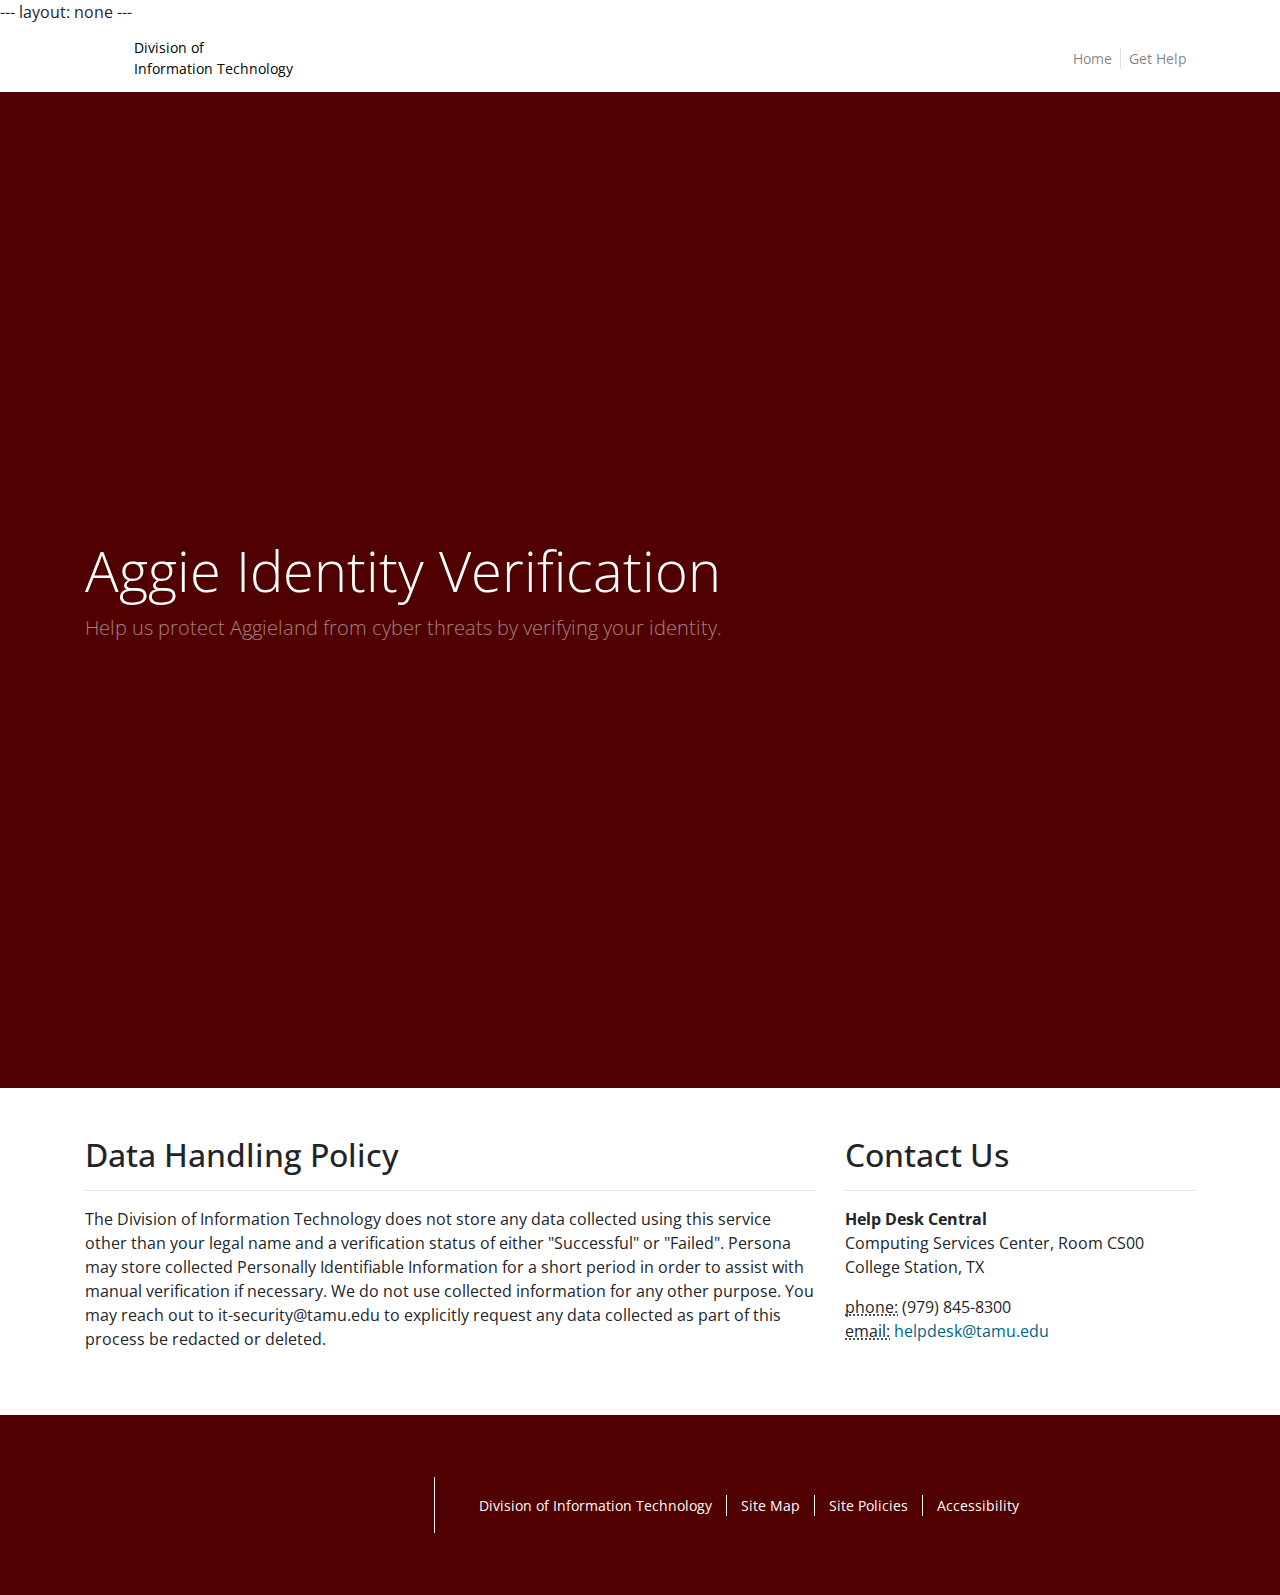
==== data-handling.html @ 5f21d12b "Update text for main landing page." ====
---
layout: none
---
<!DOCTYPE html>
<html lang="en">
    <head>
        <meta charset="utf-8" />
        <meta name="viewport" content="width=device-width, initial-scale=1, shrink-to-fit=no" />
        <title>Texas A&M Identity Verification</title>
        <!-- Favicon-->
        <link rel="icon" type="image/x-icon" href="assets/favicon.ico" />
        <!-- Core theme CSS (includes Bootstrap)-->
        <link rel="preconnect" href="https://fonts.gstatic.com"> 
        <link href="https://fonts.googleapis.com/css2?family=Open+Sans:wght@400;600;700&display=swap" rel="stylesheet">
        <link href="css/styles.css" rel="stylesheet"/>
        <link href="css/button.css" rel="stylesheet"/>
    </head>
    <body>
        <!-- Navigation-->
        <nav class="navbar navbar-expand-lg navbar-light masthead" style="background-color: #ffffff;">
            <div class="container">
                <a class="navbar-brand" href="https://it.tamu.edu" style="background-image: url('https://it.tamu.edu/images/TAM-Logo-Box.svg'); color: #000000;"><span class="d-inline-block align-top">Division of<br>Information Technology</span></a>
                <button class="navbar-toggler" type="button" data-toggle="collapse" data-target="#navbarResponsive" aria-controls="navbarResponsive" aria-expanded="false" aria-label="Toggle navigation"><span class="navbar-toggler-icon"></span></button>
                 <div class="collapse navbar-collapse" id="navbarResponsive">
                     <ul class="navbar-nav ml-auto">
                         <li class="nav-item"><a class="nav-link" href="index.html">Home</a></li>
                         <li class="nav-item"><a class="nav-link" href="https://it.tamu.edu/help">Get Help</a></li>
                     </ul>
                 </div>
            </div>
        </nav>
        <!-- Header-->
        <header class="bg-primary py-5 mb-5" style="background-image: url('https://it.tamu.edu/images/hero-home.jpg'); background-position: 0% 55%">
            <div class="container h-100">
                <div class="row h-100 align-items-center">
                    <div class="col-lg-12">
                        <h1 class="display-4 text-white mt-5 mb-2">Aggie Identity Verification</h1>
                        <p class="lead mb-5 text-white-50">Help us protect Aggieland from cyber threats by verifying your identity.</p>
                    </div>
                </div>
            </div>
        </header>
        <!-- Page Content-->
        <div class="container">
            <div class="row">
                <div class="col-md-8 mb-5">
                  <div id="datapolicy">
                    <h2>Data Handling Policy</h2>
                    <hr />
                    <p>
                        The Division of Information Technology does not store any data collected using this service other than your legal name and a verification status
                        of either "Successful" or "Failed". Persona may store collected Personally Identifiable Information for a short period in order to assist with 
                        manual verification if necessary. We do not use collected information for any other purpose. You may reach out to it-security@tamu.edu to explicitly
                        request any data collected as part of this process be redacted or deleted.
                    </p>
                  </div>
                </div>
                <div class="col-md-4 mb-5">
                    <h2>Contact Us</h2>
                    <hr />
                    <address>
                        <strong>Help Desk Central</strong>
                        <br />
                        Computing Services Center, Room CS00
                        <br />
                        College Station, TX
                        <br />
                    </address>
                    <address>
                        <abbr title="Phone">phone:</abbr>
                        (979) 845-8300
                        <br />
                        <abbr title="Email">email:</abbr>
                        <a href="mailto:#">helpdesk@tamu.edu</a>
                    </address>
                </div>
            </div>
        </div>
        <!-- Footer-->
        <footer class="py-5 bg-dark">
            <div class="container">
            <div class="row">
                <div class="col-lg-4">
                    <div class="tam-logo text-center">
                        <a href="https://www.tamu.edu/">Texas A&amp;M University</a>
                    </div>
                </div>
                <div class="col-lg">
                    <ul class="nav flex-column flex-md-row">
                        <li class="nav-item text-center">
                            <a class="nav-link" href="https://it.tamu.edu/">Division of Information Technology</a>
                        </li>
                        <li class="nav-item text-center d-print-none">
                            <a class="nav-link" href="sitemap.php">Site Map</a>
                        </li>
                        <li class="nav-item text-center d-print-none">
                            <a class="nav-link" href="site-policies.php">Site Policies</a>
                        </li>
                        <li class="nav-item text-center d-print-none">
                            <a class="nav-link" href="https://itaccessibility.tamu.edu/">Accessibility</a>
                        </li>
                    </ul>
                </div>
            </div>
        </div>
        </footer>
        <!-- Bootstrap core JS-->
        <script src="https://code.jquery.com/jquery-3.5.1.slim.min.js"></script>
        <script src="https://cdn.jsdelivr.net/npm/bootstrap@4.6.0/dist/js/bootstrap.bundle.min.js"></script>
        <!-- Core theme JS-->
        <script src="js/scripts.js"></script>
    </body>
</html>
---- css/button.css ----
.pushable {
    position: relative;
    border: none;
    background: transparent;
    padding: 0;
    cursor: pointer;
    outline-offset: 4px;
    transition: filter 250ms;
  }
  .shadow {
    position: absolute;
    top: 0;
    left: 0;
    width: 100%;
    height: 100%;
    border-radius: 12px;
    background: hsl(0deg 0% 0% / 0.25);
    will-change: transform;
    transform: translateY(2px);
    transition:
      transform
      600ms
      cubic-bezier(.3, .7, .4, 1);
  }
  .edge {
    position: absolute;
    top: 0;
    left: 0;
    width: 100%;
    height: 100%;
    border-radius: 12px;
    background: linear-gradient(
      to left,
      hsl(0 42% 32%) 0%,
      hsl(0 42% 32%) 8%,
      hsl(0 42% 32%) 92%,
      hsl(0 42% 32%) 100%
    );
  }
  .front {
    display: block;
    position: relative;
    padding: 12px 42px;
    border-radius: 12px;
    font-size: 1.25rem;
    color: white;
    background: hsl(0, 100%, 16%);
    will-change: transform;
    transform: translateY(-4px);
    transition:
      transform
      600ms
      cubic-bezier(.3, .7, .4, 1);
  }
  .pushable:hover {
    filter: brightness(110%);
  }
  .pushable:hover .front {
    transform: translateY(-6px);
    transition:
      transform
      250ms
      cubic-bezier(.3, .7, .4, 1.5);
  }
  .pushable:active .front {
    transform: translateY(-2px);
    transition: transform 34ms;
  }
  .pushable:hover .shadow {
    transform: translateY(4px);
    transition:
      transform
      250ms
      cubic-bezier(.3, .7, .4, 1.5);
  }
  .pushable:active .shadow {
    transform: translateY(1px);
    transition: transform 34ms;
  }
  .pushable:focus:not(:focus-visible) {
    outline: none;
  }
  .pushable:disabled .front {
    background: #666666;
    transform: none
  }
  .pushable:disabled .edge {
    background: #666666;
    transform: none
  }
  .pushable:disabled .shadow {
    transform: none;
  }
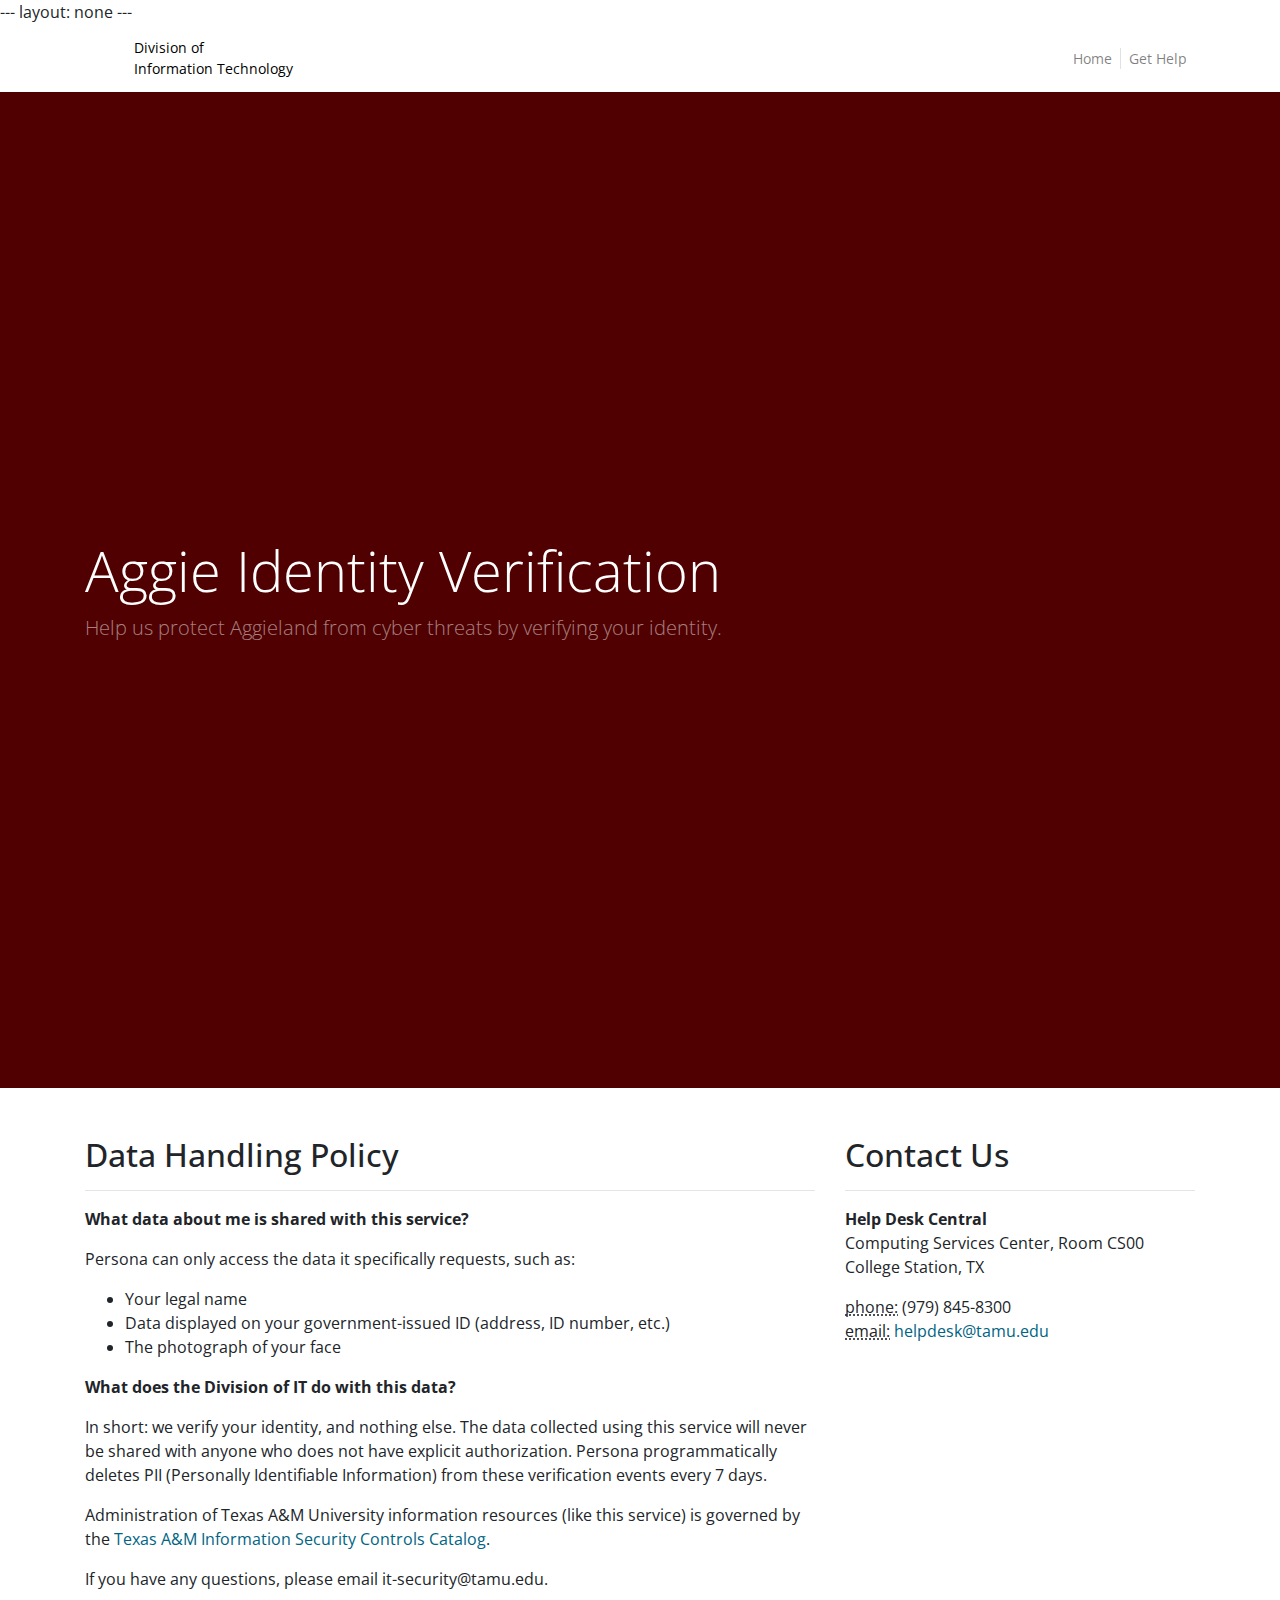
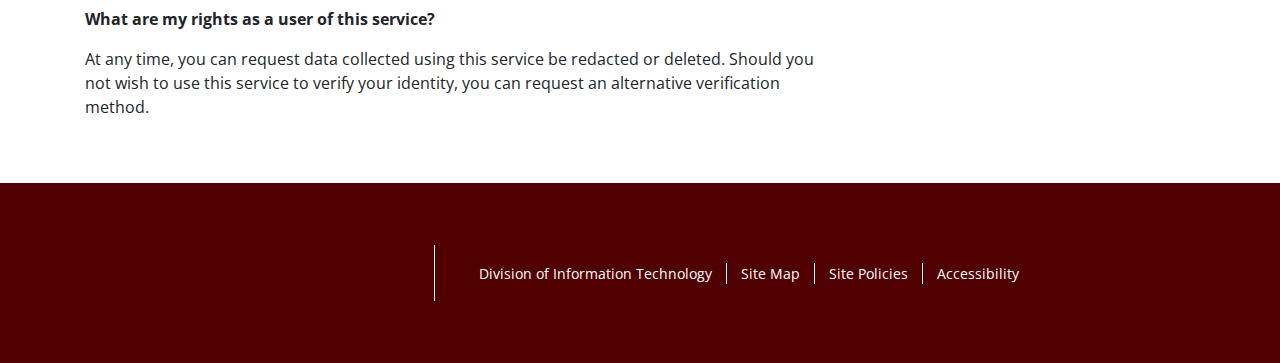
==== commit 27c85997: "First pass at revised data handling policy (formatted)." ====
--- a/data-handling.html
+++ b/data-handling.html
@@ -47,12 +47,19 @@
                   <div id="datapolicy">
                     <h2>Data Handling Policy</h2>
                     <hr />
-                    <p>
-                        The Division of Information Technology does not store any data collected using this service other than your legal name and a verification status
-                        of either "Successful" or "Failed". Persona may store collected Personally Identifiable Information for a short period in order to assist with 
-                        manual verification if necessary. We do not use collected information for any other purpose. You may reach out to it-security@tamu.edu to explicitly
-                        request any data collected as part of this process be redacted or deleted.
-                    </p>
+                    <p><strong>What data about me is shared with this service?</strong></p>
+                    <p>Persona can only access the data it specifically requests, such as:</p>
+                    <ul>
+                    <li>Your legal name</li>
+                    <li>Data displayed on your government-issued ID (address, ID number, etc.)</li>
+                    <li>The photograph of your face</li>
+                    </ul>
+                    <p><strong>What does the Division of IT do with this data?</strong></p>
+                    <p>In short: we verify your identity, and nothing else. The data collected using this service will never be shared with anyone who does not have explicit authorization. Persona programmatically deletes PII (Personally Identifiable Information) from these verification events every 7 days.</p>
+                    <p>Administration of Texas A&amp;M University information resources (like this service) is governed by the <a href="https://it.tamu.edu/policy/it-policy/controls-catalog/">Texas A&amp;M Information Security Controls Catalog</a>.</p>
+                    <p>If you have any questions, please email it-security@tamu.edu.</p>
+                    <p><strong>What are my rights as a user of this service?</strong></p>
+                    <p>At any time, you can request data collected using this service be redacted or deleted. Should you not wish to use this service to verify your identity, you can request an alternative verification method.</p>
                   </div>
                 </div>
                 <div class="col-md-4 mb-5">
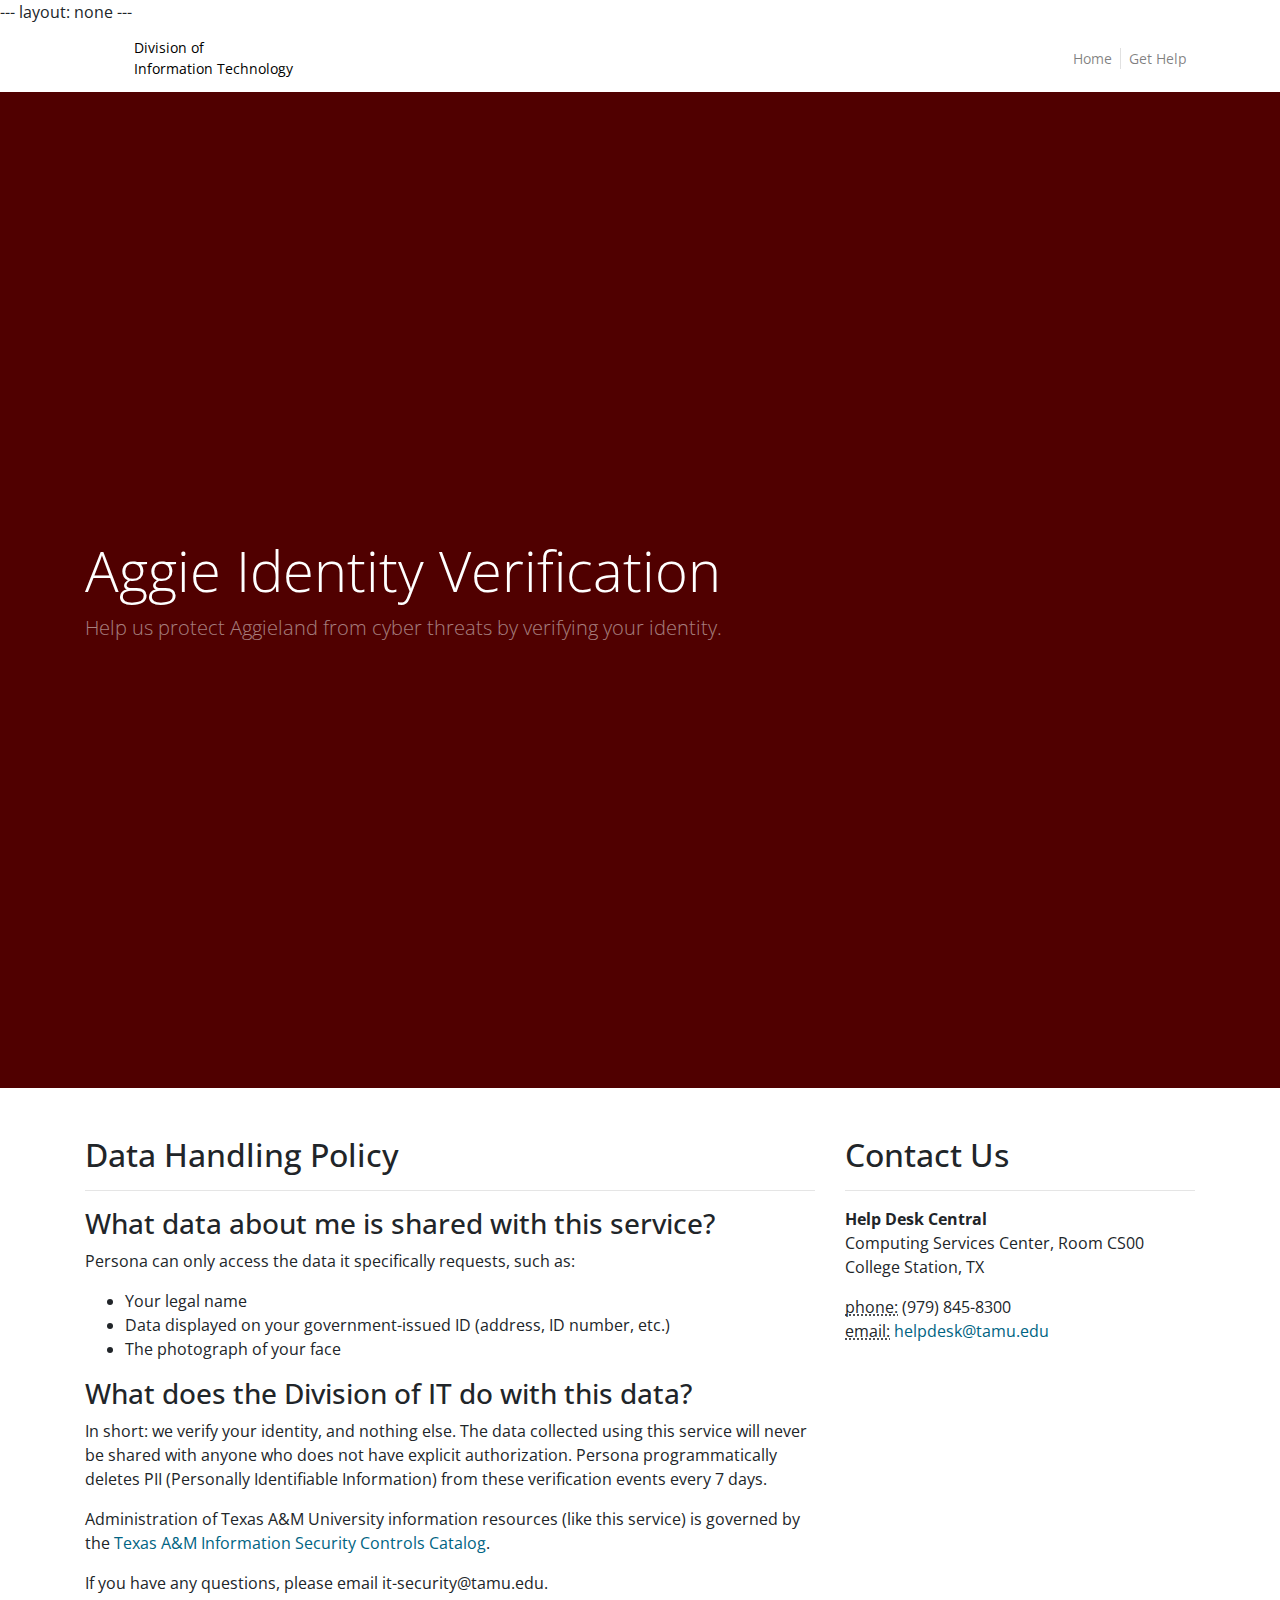
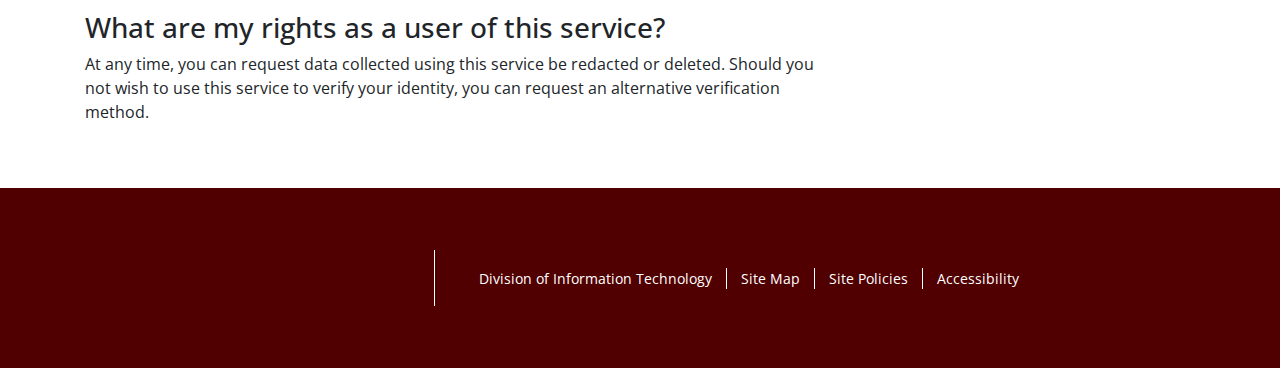
==== commit a1b72ad4: "Update headings" ====
--- a/data-handling.html
+++ b/data-handling.html
@@ -46,19 +46,19 @@
                 <div class="col-md-8 mb-5">
                   <div id="datapolicy">
                     <h2>Data Handling Policy</h2>
-                    <hr />
-                    <p><strong>What data about me is shared with this service?</strong></p>
+                    <hr/>
+                    <h3>What data about me is shared with this service?</h3>
                     <p>Persona can only access the data it specifically requests, such as:</p>
                     <ul>
-                    <li>Your legal name</li>
-                    <li>Data displayed on your government-issued ID (address, ID number, etc.)</li>
-                    <li>The photograph of your face</li>
+                        <li>Your legal name</li>
+                        <li>Data displayed on your government-issued ID (address, ID number, etc.)</li>
+                        <li>The photograph of your face</li>
                     </ul>
-                    <p><strong>What does the Division of IT do with this data?</strong></p>
+                    <h3>What does the Division of IT do with this data?</h3>
                     <p>In short: we verify your identity, and nothing else. The data collected using this service will never be shared with anyone who does not have explicit authorization. Persona programmatically deletes PII (Personally Identifiable Information) from these verification events every 7 days.</p>
                     <p>Administration of Texas A&amp;M University information resources (like this service) is governed by the <a href="https://it.tamu.edu/policy/it-policy/controls-catalog/">Texas A&amp;M Information Security Controls Catalog</a>.</p>
                     <p>If you have any questions, please email it-security@tamu.edu.</p>
-                    <p><strong>What are my rights as a user of this service?</strong></p>
+                    <h3>What are my rights as a user of this service?</h3>
                     <p>At any time, you can request data collected using this service be redacted or deleted. Should you not wish to use this service to verify your identity, you can request an alternative verification method.</p>
                   </div>
                 </div>
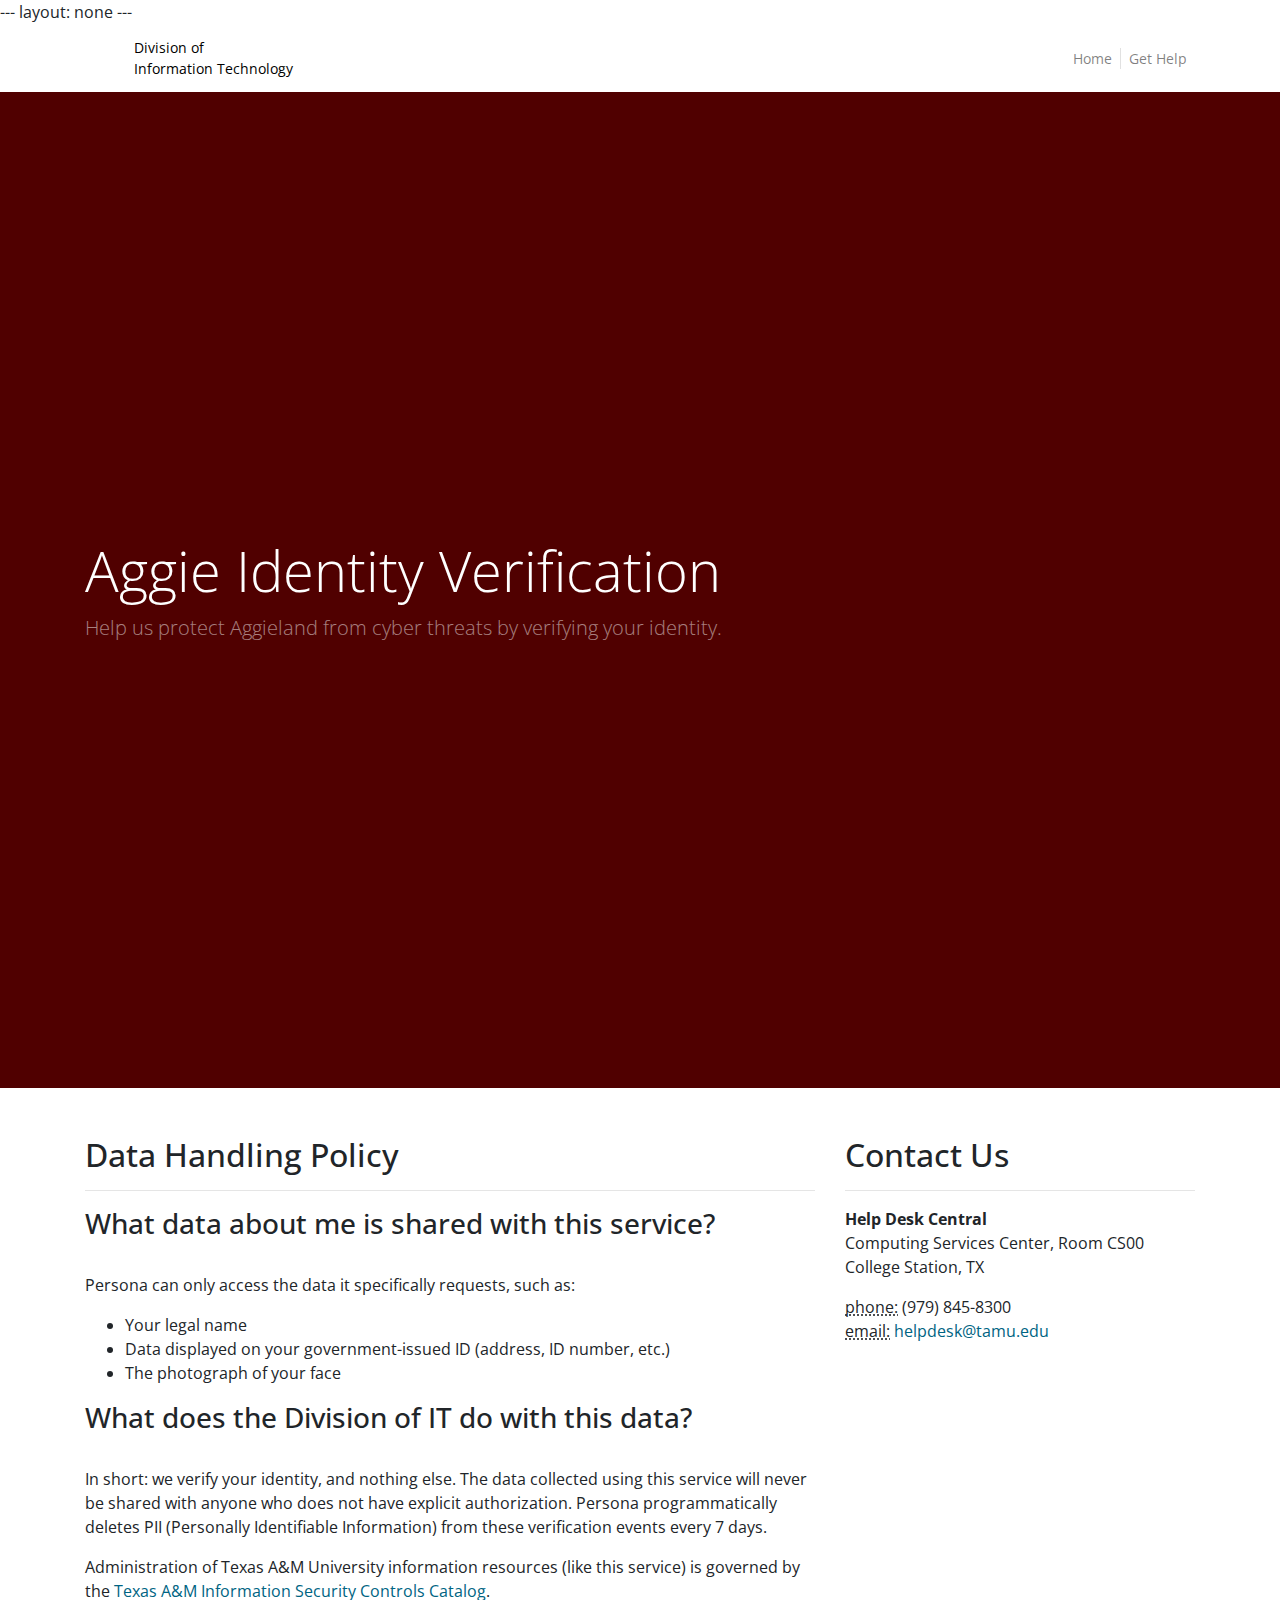
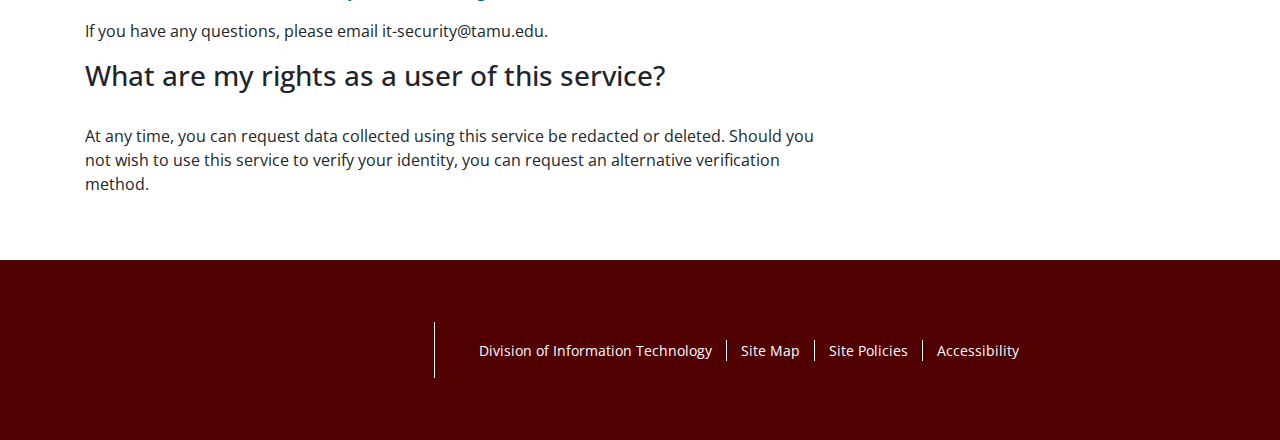
==== commit 341ec0d2: "Line breaks." ====
--- a/data-handling.html
+++ b/data-handling.html
@@ -47,18 +47,18 @@
                   <div id="datapolicy">
                     <h2>Data Handling Policy</h2>
                     <hr/>
-                    <h3>What data about me is shared with this service?</h3>
+                    <h3>What data about me is shared with this service?</h3><br>
                     <p>Persona can only access the data it specifically requests, such as:</p>
                     <ul>
                         <li>Your legal name</li>
                         <li>Data displayed on your government-issued ID (address, ID number, etc.)</li>
                         <li>The photograph of your face</li>
                     </ul>
-                    <h3>What does the Division of IT do with this data?</h3>
+                    <h3>What does the Division of IT do with this data?</h3><br>
                     <p>In short: we verify your identity, and nothing else. The data collected using this service will never be shared with anyone who does not have explicit authorization. Persona programmatically deletes PII (Personally Identifiable Information) from these verification events every 7 days.</p>
                     <p>Administration of Texas A&amp;M University information resources (like this service) is governed by the <a href="https://it.tamu.edu/policy/it-policy/controls-catalog/">Texas A&amp;M Information Security Controls Catalog</a>.</p>
                     <p>If you have any questions, please email it-security@tamu.edu.</p>
-                    <h3>What are my rights as a user of this service?</h3>
+                    <h3>What are my rights as a user of this service?</h3><br>
                     <p>At any time, you can request data collected using this service be redacted or deleted. Should you not wish to use this service to verify your identity, you can request an alternative verification method.</p>
                   </div>
                 </div>
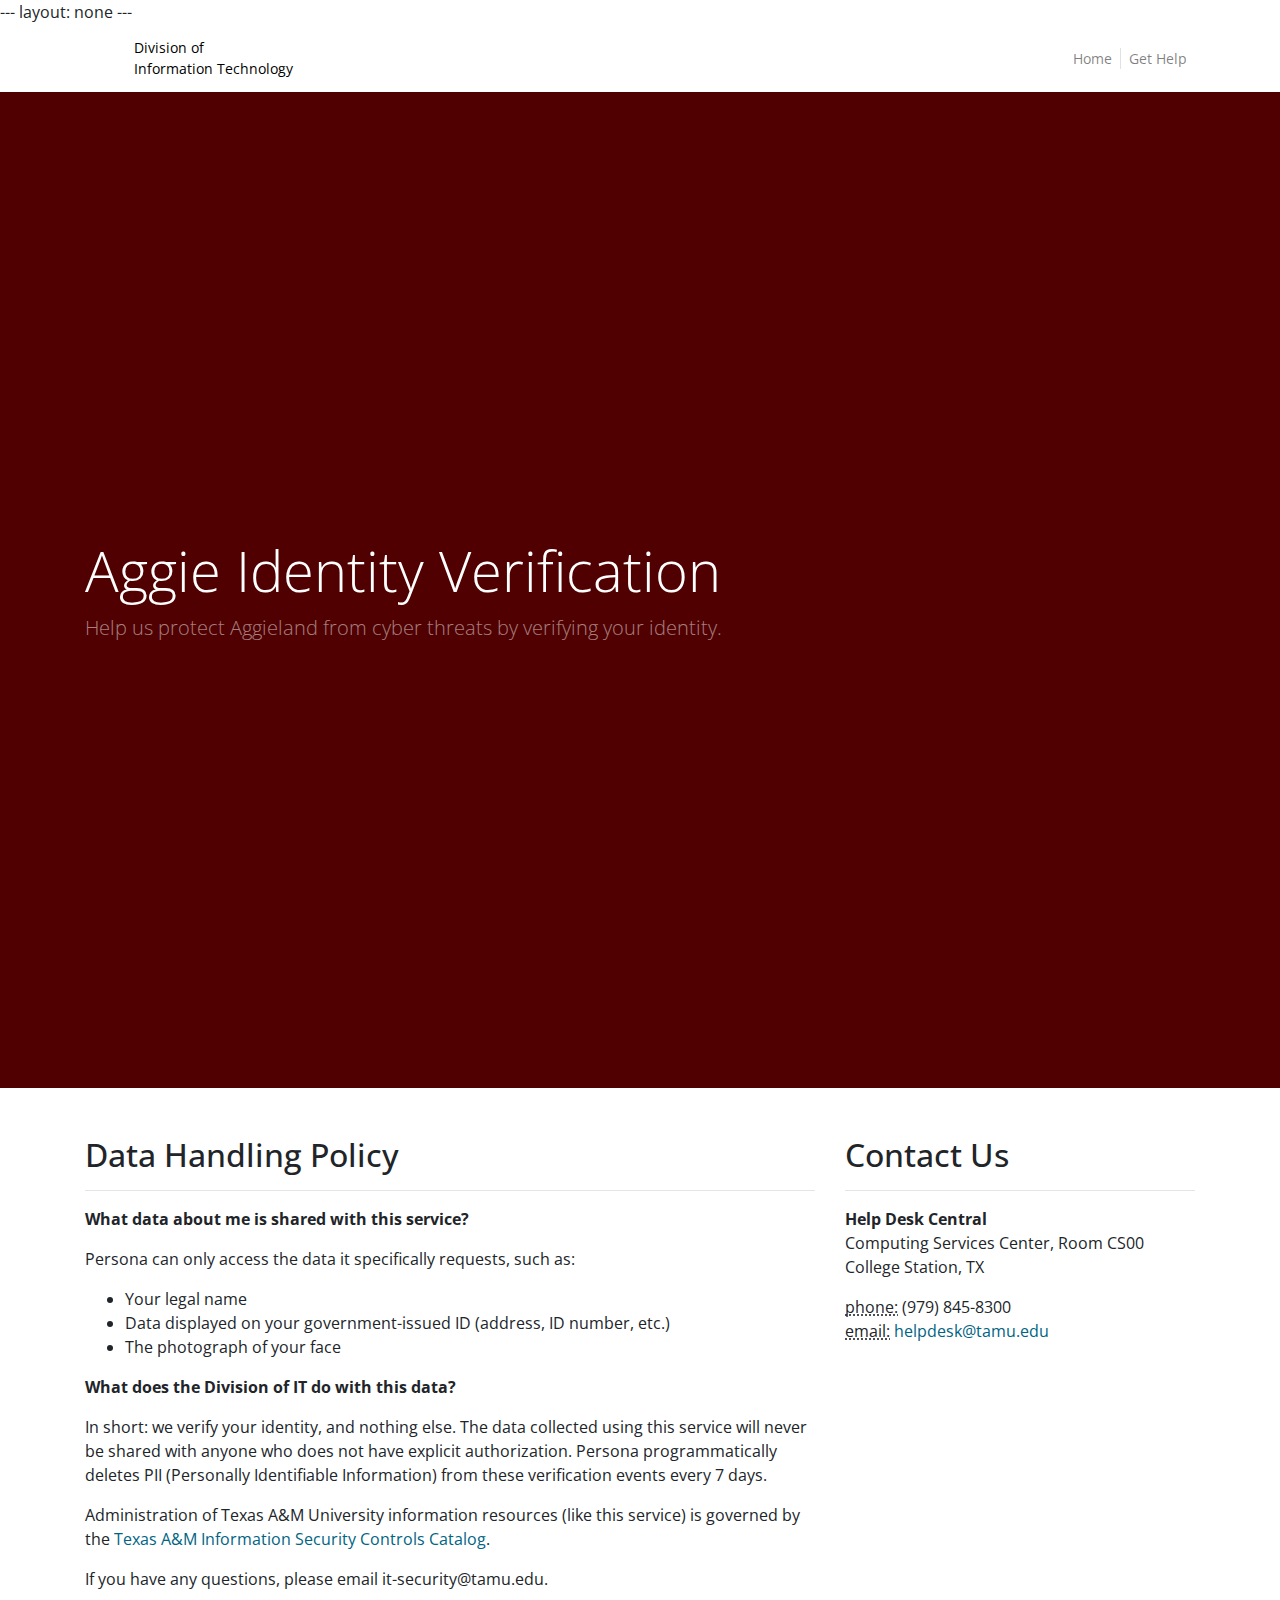
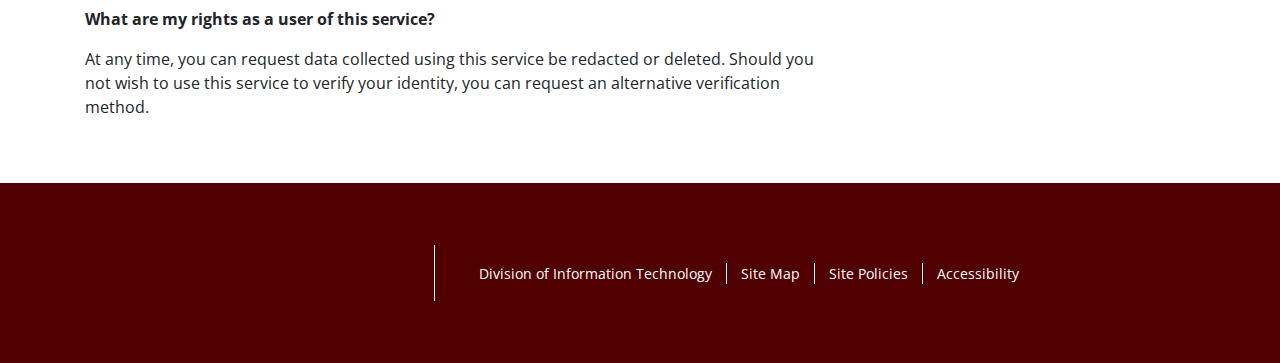
==== commit 7df7bc33: "Revert to original formatting." ====
--- a/data-handling.html
+++ b/data-handling.html
@@ -46,19 +46,19 @@
                 <div class="col-md-8 mb-5">
                   <div id="datapolicy">
                     <h2>Data Handling Policy</h2>
-                    <hr/>
-                    <h3>What data about me is shared with this service?</h3><br>
+                    <hr />
+                    <p><strong>What data about me is shared with this service?</strong></p>
                     <p>Persona can only access the data it specifically requests, such as:</p>
                     <ul>
-                        <li>Your legal name</li>
-                        <li>Data displayed on your government-issued ID (address, ID number, etc.)</li>
-                        <li>The photograph of your face</li>
+                    <li>Your legal name</li>
+                    <li>Data displayed on your government-issued ID (address, ID number, etc.)</li>
+                    <li>The photograph of your face</li>
                     </ul>
-                    <h3>What does the Division of IT do with this data?</h3><br>
+                    <p><strong>What does the Division of IT do with this data?</strong></p>
                     <p>In short: we verify your identity, and nothing else. The data collected using this service will never be shared with anyone who does not have explicit authorization. Persona programmatically deletes PII (Personally Identifiable Information) from these verification events every 7 days.</p>
                     <p>Administration of Texas A&amp;M University information resources (like this service) is governed by the <a href="https://it.tamu.edu/policy/it-policy/controls-catalog/">Texas A&amp;M Information Security Controls Catalog</a>.</p>
                     <p>If you have any questions, please email it-security@tamu.edu.</p>
-                    <h3>What are my rights as a user of this service?</h3><br>
+                    <p><strong>What are my rights as a user of this service?</strong></p>
                     <p>At any time, you can request data collected using this service be redacted or deleted. Should you not wish to use this service to verify your identity, you can request an alternative verification method.</p>
                   </div>
                 </div>
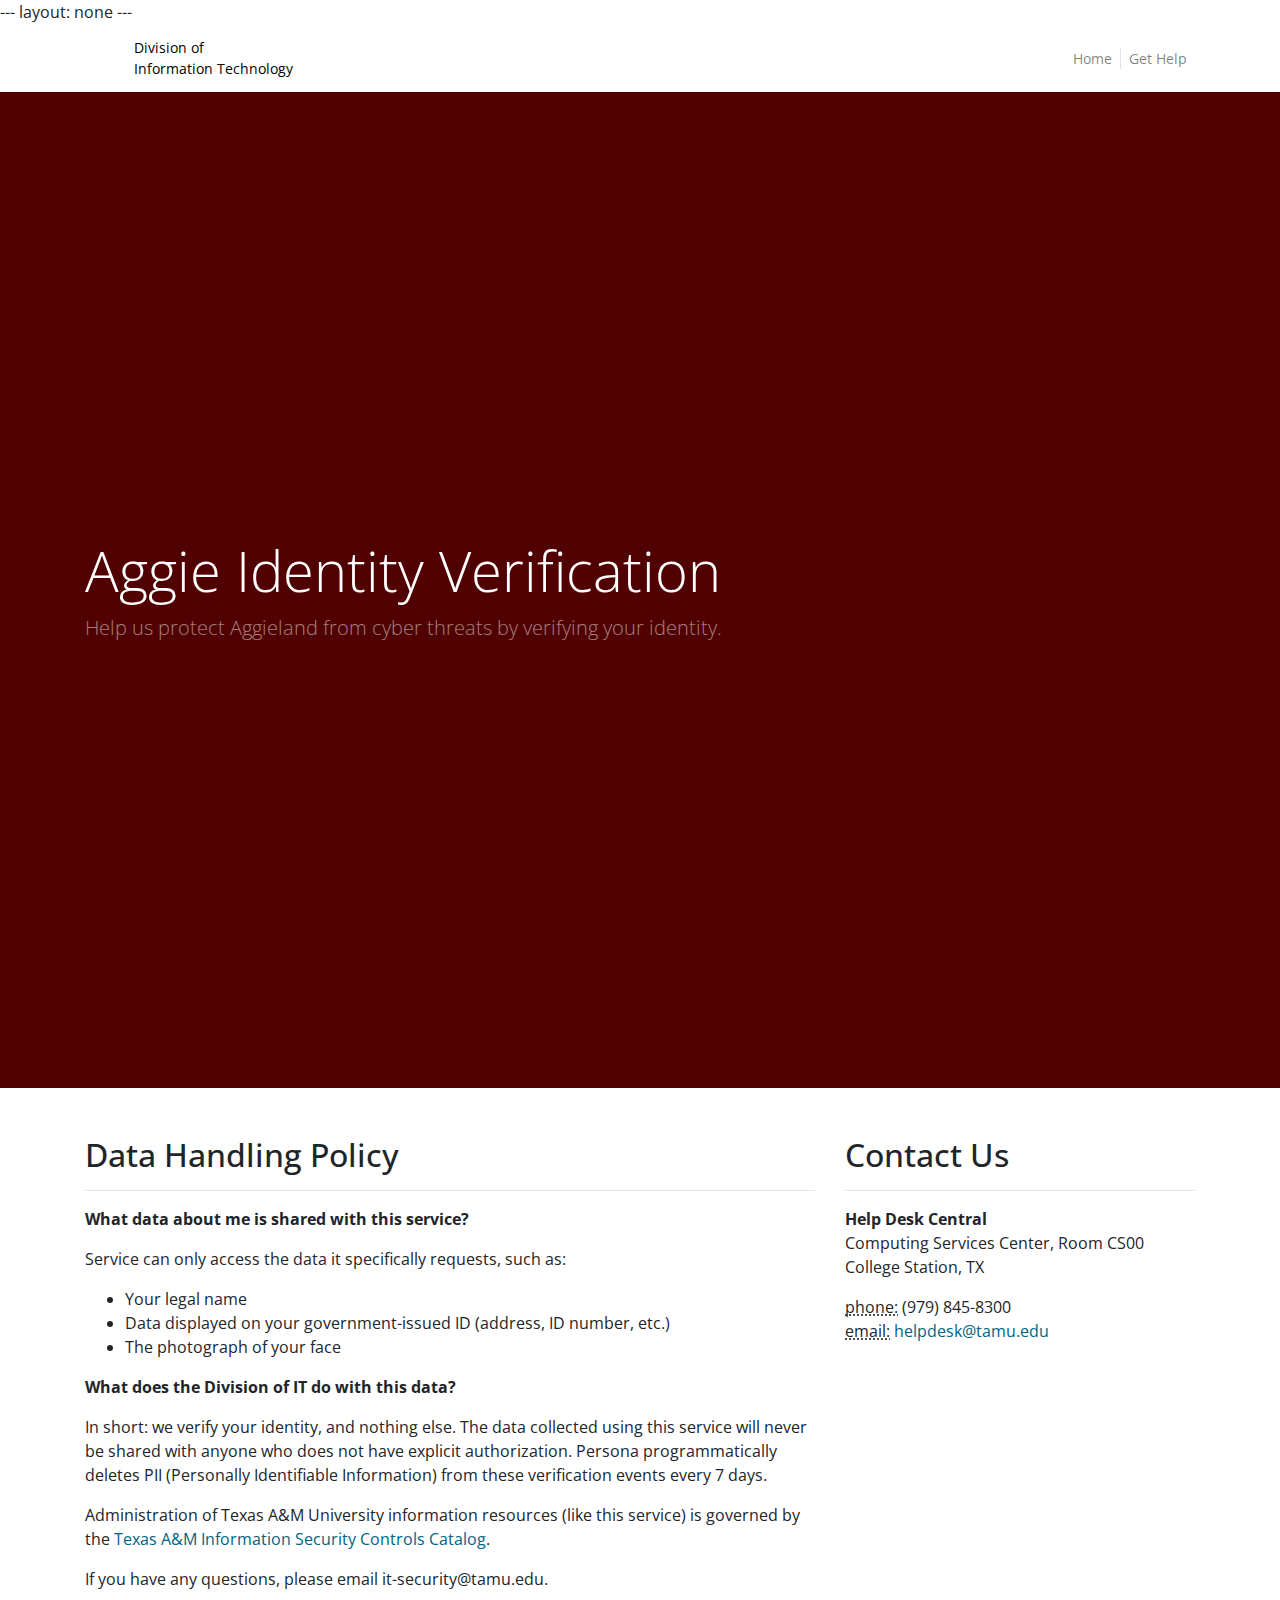
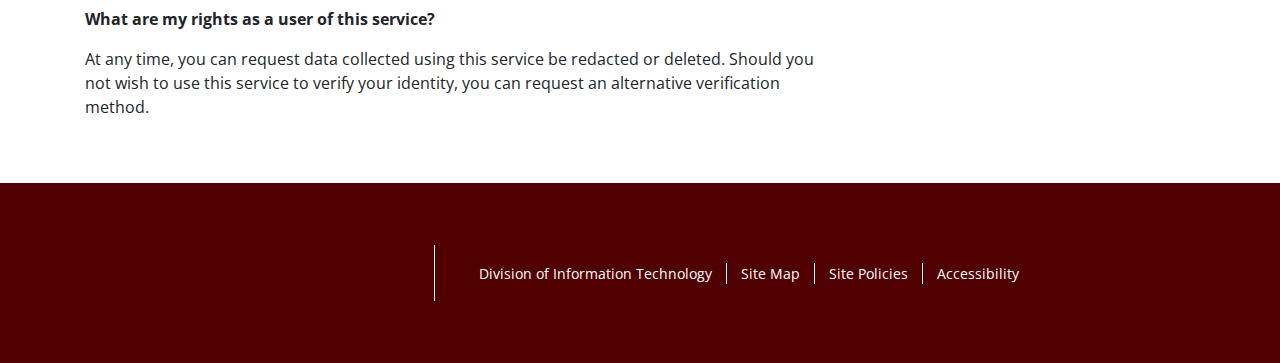
==== commit 7789bfd9: "Remove reference to Persona." ====
--- a/data-handling.html
+++ b/data-handling.html
@@ -48,7 +48,7 @@
                     <h2>Data Handling Policy</h2>
                     <hr />
                     <p><strong>What data about me is shared with this service?</strong></p>
-                    <p>Persona can only access the data it specifically requests, such as:</p>
+                    <p>Service can only access the data it specifically requests, such as:</p>
                     <ul>
                     <li>Your legal name</li>
                     <li>Data displayed on your government-issued ID (address, ID number, etc.)</li>
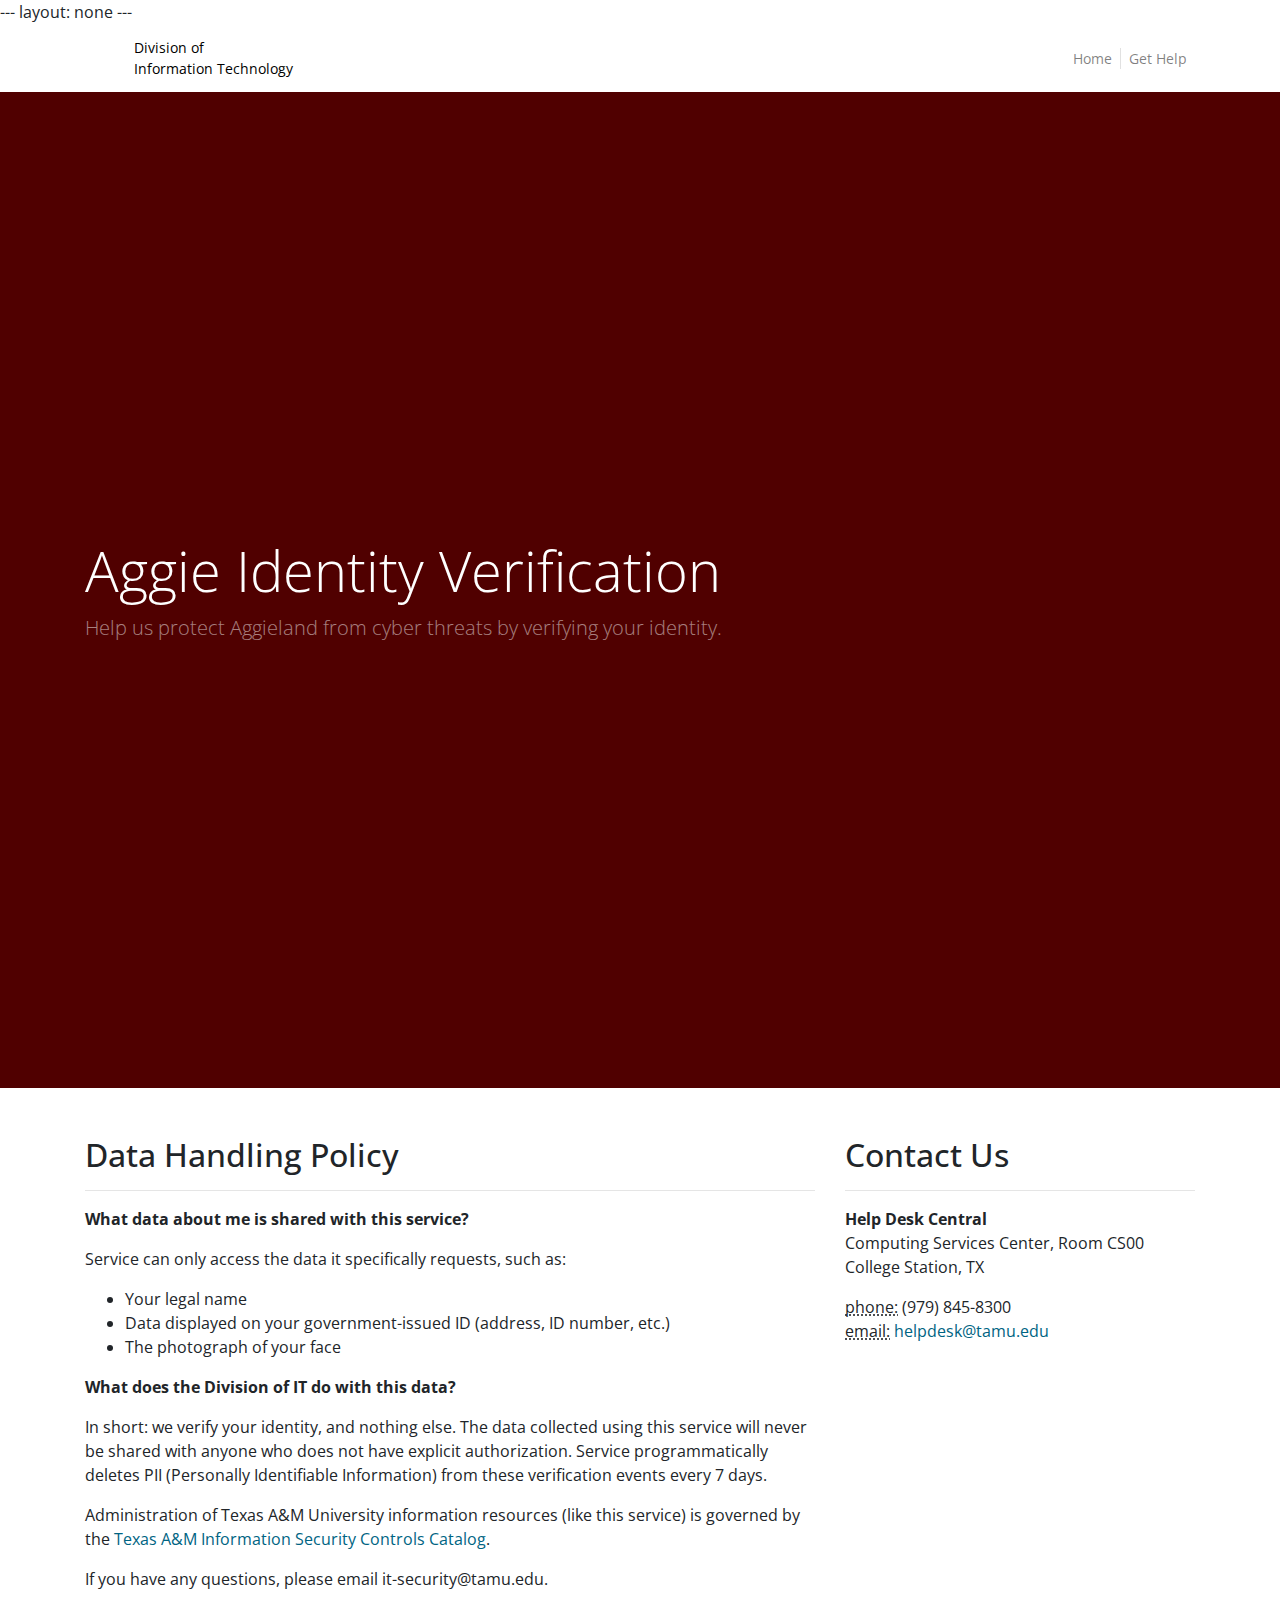
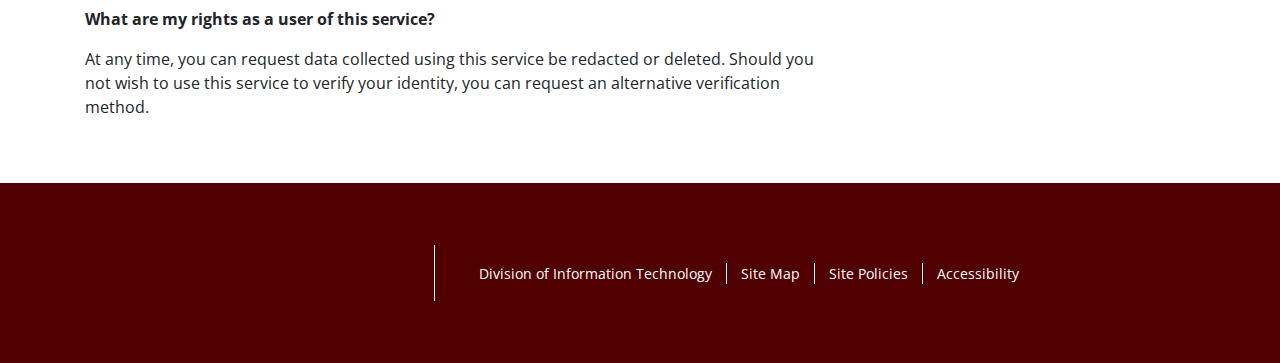
==== commit 1a4e866a: "Remove last reference to Persona." ====
--- a/data-handling.html
+++ b/data-handling.html
@@ -55,7 +55,7 @@
                     <li>The photograph of your face</li>
                     </ul>
                     <p><strong>What does the Division of IT do with this data?</strong></p>
-                    <p>In short: we verify your identity, and nothing else. The data collected using this service will never be shared with anyone who does not have explicit authorization. Persona programmatically deletes PII (Personally Identifiable Information) from these verification events every 7 days.</p>
+                    <p>In short: we verify your identity, and nothing else. The data collected using this service will never be shared with anyone who does not have explicit authorization. Service programmatically deletes PII (Personally Identifiable Information) from these verification events every 7 days.</p>
                     <p>Administration of Texas A&amp;M University information resources (like this service) is governed by the <a href="https://it.tamu.edu/policy/it-policy/controls-catalog/">Texas A&amp;M Information Security Controls Catalog</a>.</p>
                     <p>If you have any questions, please email it-security@tamu.edu.</p>
                     <p><strong>What are my rights as a user of this service?</strong></p>
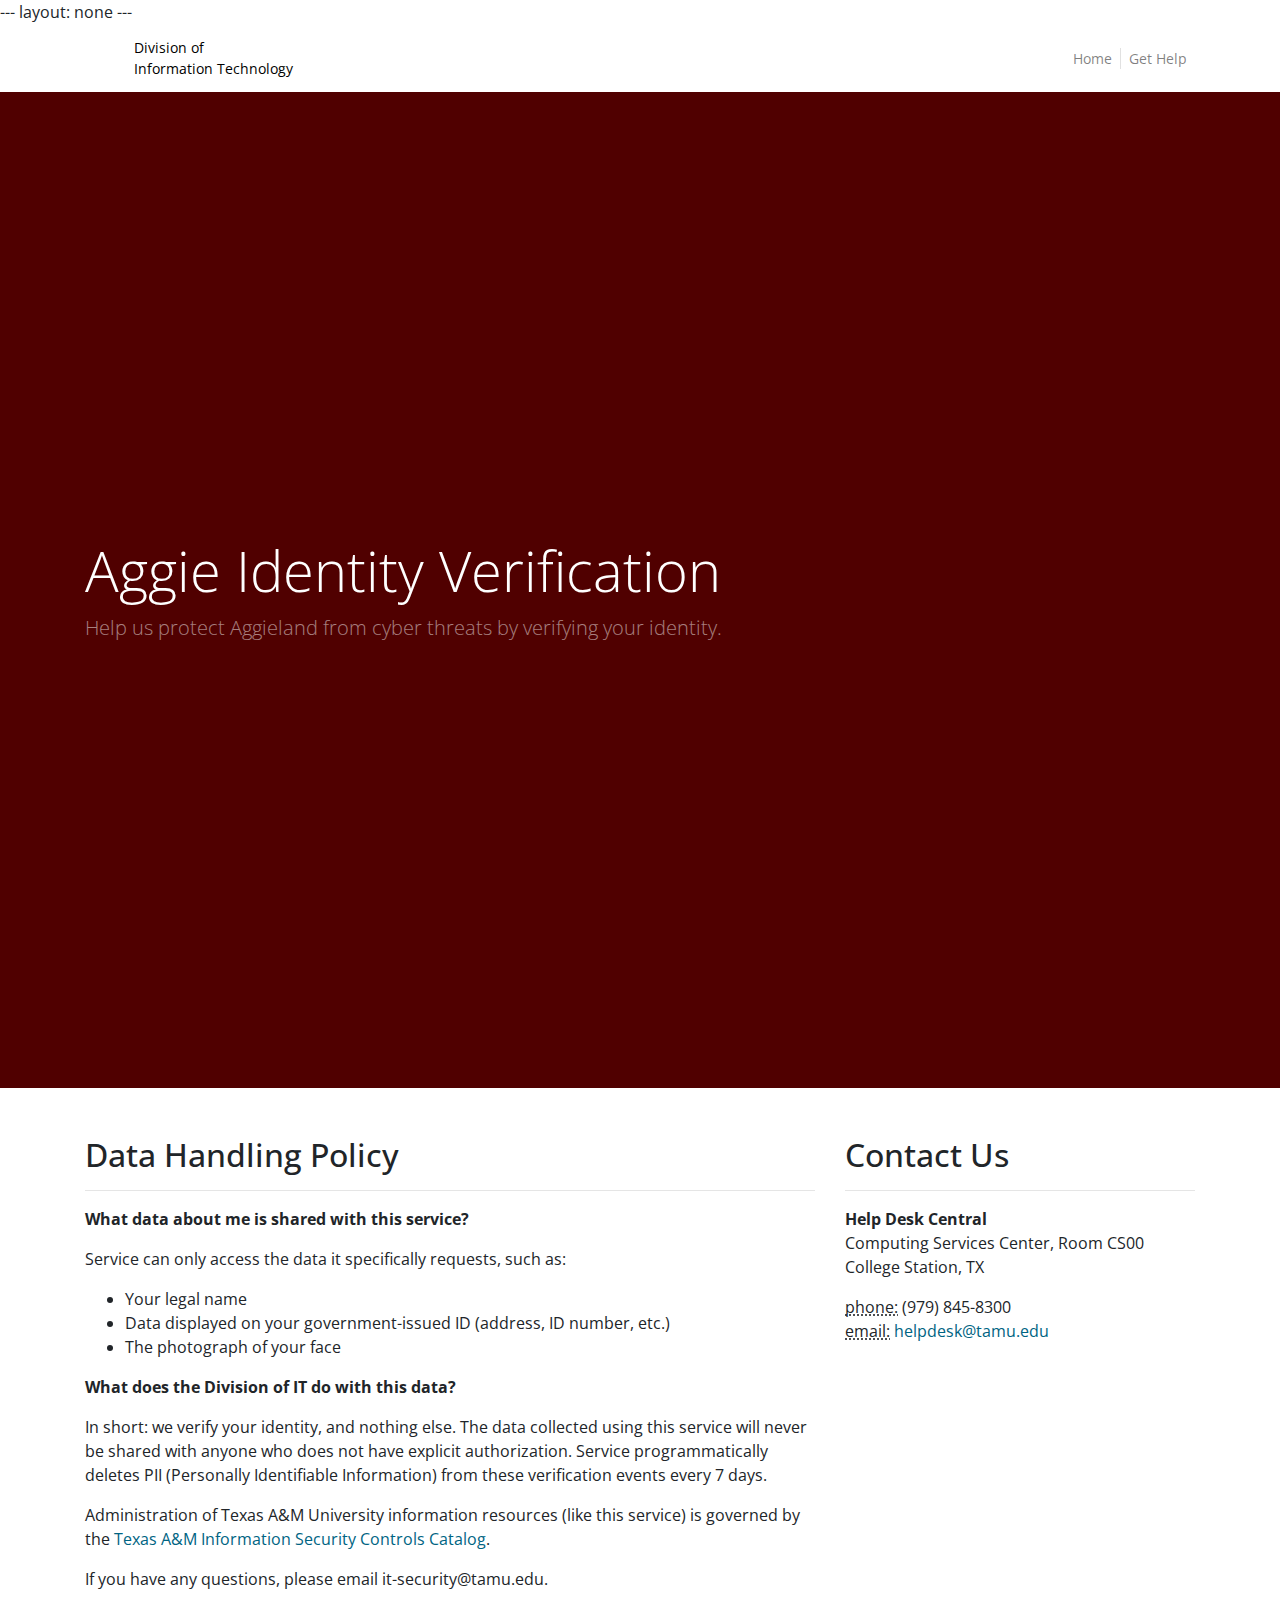
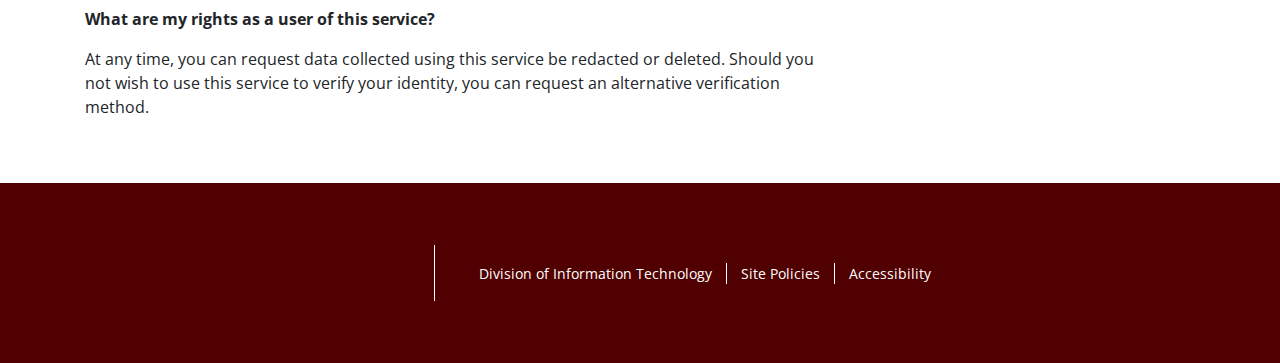
==== commit 71a46f97: "Fix broken links." ====
--- a/data-handling.html
+++ b/data-handling.html
@@ -98,10 +98,7 @@
                             <a class="nav-link" href="https://it.tamu.edu/">Division of Information Technology</a>
                         </li>
                         <li class="nav-item text-center d-print-none">
-                            <a class="nav-link" href="sitemap.php">Site Map</a>
-                        </li>
-                        <li class="nav-item text-center d-print-none">
-                            <a class="nav-link" href="site-policies.php">Site Policies</a>
+                            <a class="nav-link" href="https://it.tamu.edu/site-policies.php">Site Policies</a>
                         </li>
                         <li class="nav-item text-center d-print-none">
                             <a class="nav-link" href="https://itaccessibility.tamu.edu/">Accessibility</a>
